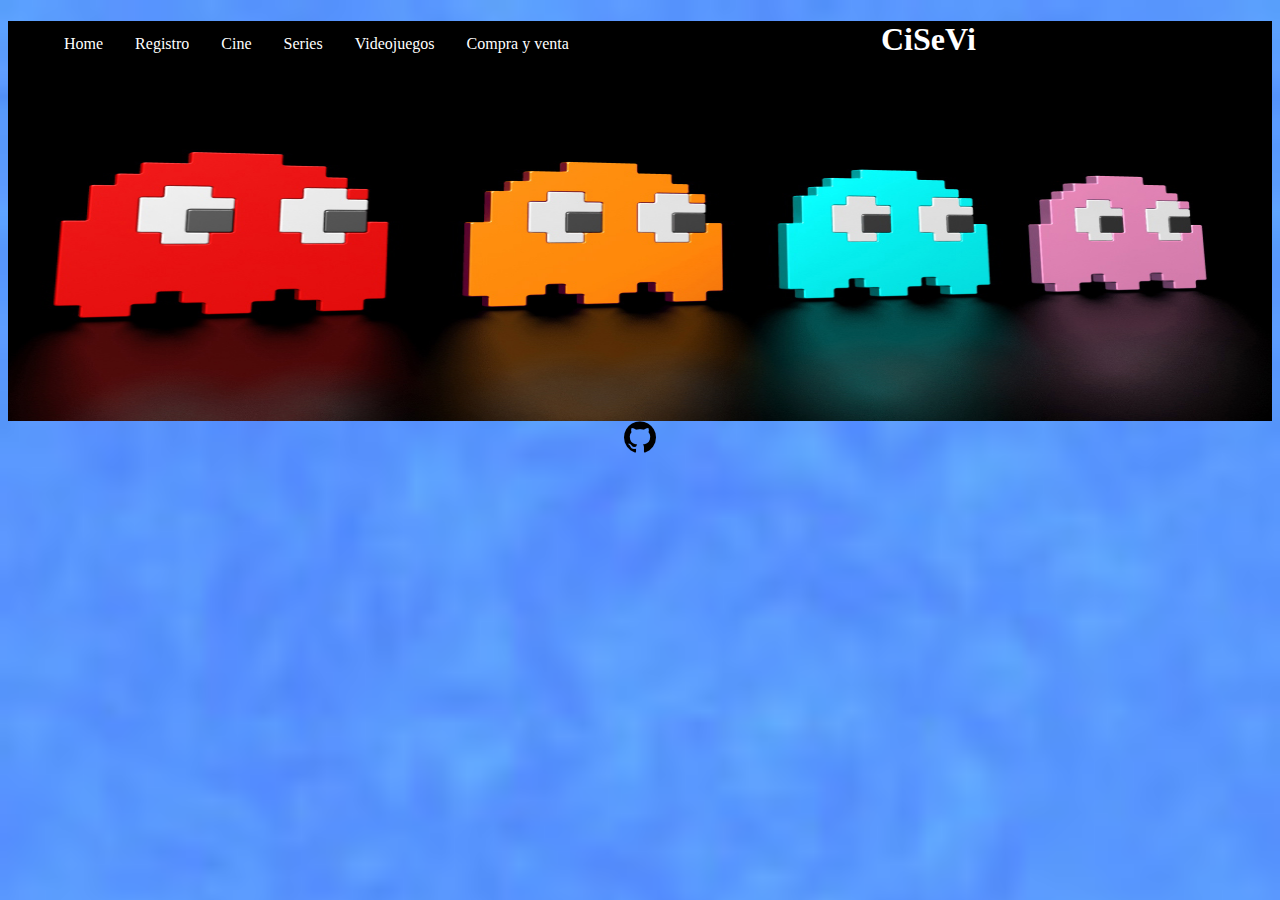
==== index.html @ a4ef41eb "Añadido fondo y logo de github" ====
<!DOCTYPE html>
<html>
  <head>
    <link href="css/estilo.css" rel="stylesheet">
    <meta charset="utf-8">
    <title>cisevi.com</title>
  </head>
  <body>
    <header id="cabecera">
      <nav>
        <div id=pestañas>
            <ul id="lista">
                <li>
                    <a href="">Home</a>
                </li>
                <li>
                    <a href="">Registro</a>
                </li>
                <li>
                    <a href="">Cine</a>
                </li>
                <li>
                    <a href="">Series</a>
                </li>
                <li>
                  <a href="">Videojuegos</a>
                </li>
                <li>
                  <a href="">Compra y venta</a>
                </li>
            </ul>
      </nav>
        <h1 id="titulo"> CiSeVi <h1>
    </header>

    <div id="contenido home">
      <div id="cine">

      </div>

      <div id="series">

      </div>

      <div id="videojuegos">

      </div>
    </div>
  </body>
  <footer>
    <div class="container">
      <div id="github">
      <a href="https://github.com/alu0100767803/Practica1-HTML-CSS-JavaScript">
        <img src="imagenes/github-logo.png"></img>
      </a>

      </div>
    </div>
  </footer>
</html>
---- css/estilo.css ----
#cabecera {
  background-image: url("../imagenes/Pacman.jpg");
  background-size: 100% 100%;
  width: auto;
  height: 400px;
  margin: 0px;
}

#titulo {
  color: white;
  text-align: center;
}

body {
  background-image: url("../imagenes/celeste13.jpg");
  background-repeat: no-repeat;
  background-size: cover;
}

li {
  float: left;
}

li a {
    display: block;
    color: white;
    text-align: center;
    padding: 14px 16px;
    text-decoration: none;
}

#github {
  text-align: center;
}
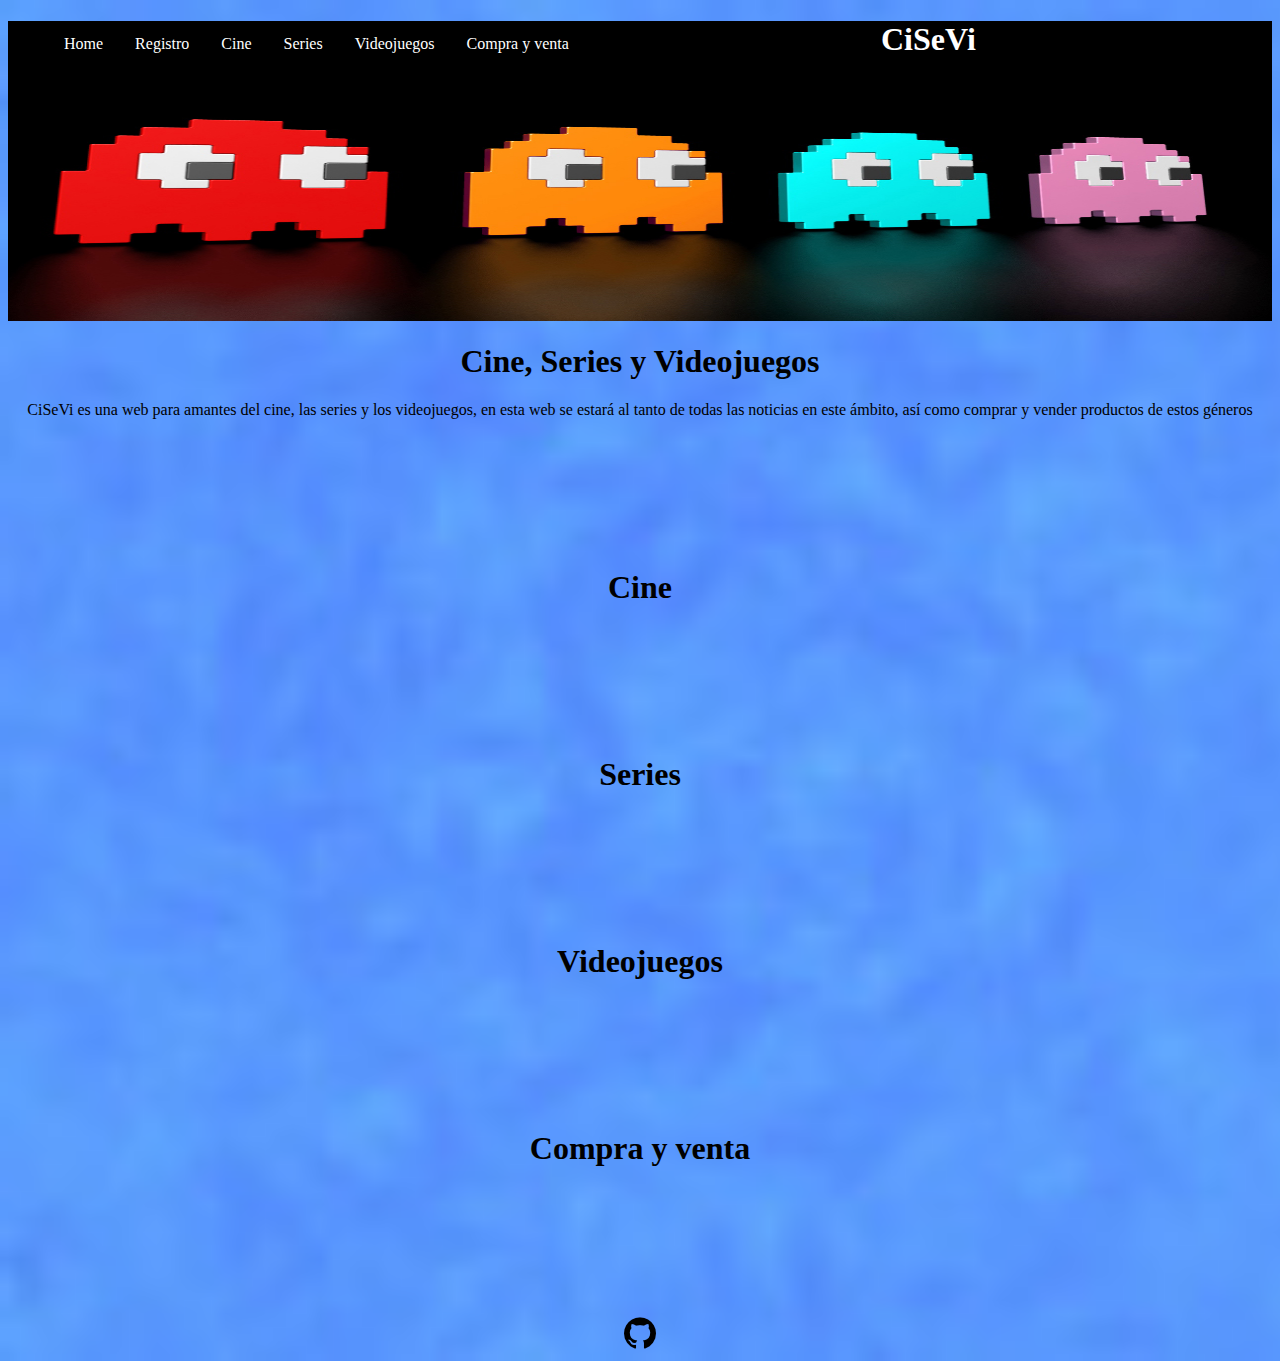
==== commit 8039ae53: "Añadiendo titulos" ====
--- a/index.html
+++ b/index.html
@@ -1,9 +1,14 @@
 <!DOCTYPE html>
 <html>
   <head>
+    <meta charset="utf-8">
+    <meta name="author" content="Jorge Alonso Hernández">
+    <meta name="keywords" content="Cine, Series, Videojuegos, CiSeVi">
+    <meta name="description" content="Web de series, cine y videojuegos">
+
+    <title>cisevi.com</title>
+
     <link href="css/estilo.css" rel="stylesheet">
-    <meta charset="utf-8">
-    <title>cisevi.com</title>
   </head>
   <body>
     <header id="cabecera">
@@ -11,39 +16,49 @@
         <div id=pestañas>
             <ul id="lista">
                 <li>
-                    <a href="">Home</a>
+                    <a href="#">Home</a>
                 </li>
                 <li>
-                    <a href="">Registro</a>
+                    <a href="#">Registro</a>
                 </li>
                 <li>
-                    <a href="">Cine</a>
+                    <a href="#">Cine</a>
                 </li>
                 <li>
                     <a href="">Series</a>
                 </li>
                 <li>
-                  <a href="">Videojuegos</a>
+                  <a href="#">Videojuegos</a>
                 </li>
                 <li>
-                  <a href="">Compra y venta</a>
+                  <a href="#">Compra y venta</a>
                 </li>
             </ul>
       </nav>
         <h1 id="titulo"> CiSeVi <h1>
     </header>
 
-    <div id="contenido home">
+    <div id="home">
+
+      <div id="presentacion">
+        <h1> Cine, Series y Videojuegos</h1>
+        <p> CiSeVi es una web para amantes del cine, las series y los videojuegos, en esta web se estará al tanto de todas las noticias en este ámbito, así como comprar y vender productos de estos géneros</p>  
+      </div>
+
       <div id="cine">
-
+         <h1> Cine </h1>
       </div>
 
       <div id="series">
-
+        <h1> Series </h1>
       </div>
 
       <div id="videojuegos">
+        <h1> Videojuegos </h1>
+      </div>
 
+      <div id="comprayventa">
+        <h1> Compra y venta </h1>
       </div>
     </div>
   </body>
--- a/css/estilo.css
+++ b/css/estilo.css
@@ -2,7 +2,7 @@
   background-image: url("../imagenes/Pacman.jpg");
   background-size: 100% 100%;
   width: auto;
-  height: 400px;
+  height: 300px;
   margin: 0px;
 }
 
@@ -15,6 +15,30 @@
   background-image: url("../imagenes/celeste13.jpg");
   background-repeat: no-repeat;
   background-size: cover;
+}
+
+#presentacion {
+  margin-bottom: 150px;
+}
+
+#cine { 
+  margin-bottom: 150px;
+}
+
+#series { 
+  margin-bottom: 150px;
+}
+
+#videojuegos { 
+  margin-bottom: 150px;
+}
+
+#comprayventa { 
+  margin-bottom: 150px;
+}
+
+#home {
+  text-align: center;
 }
 
 li {
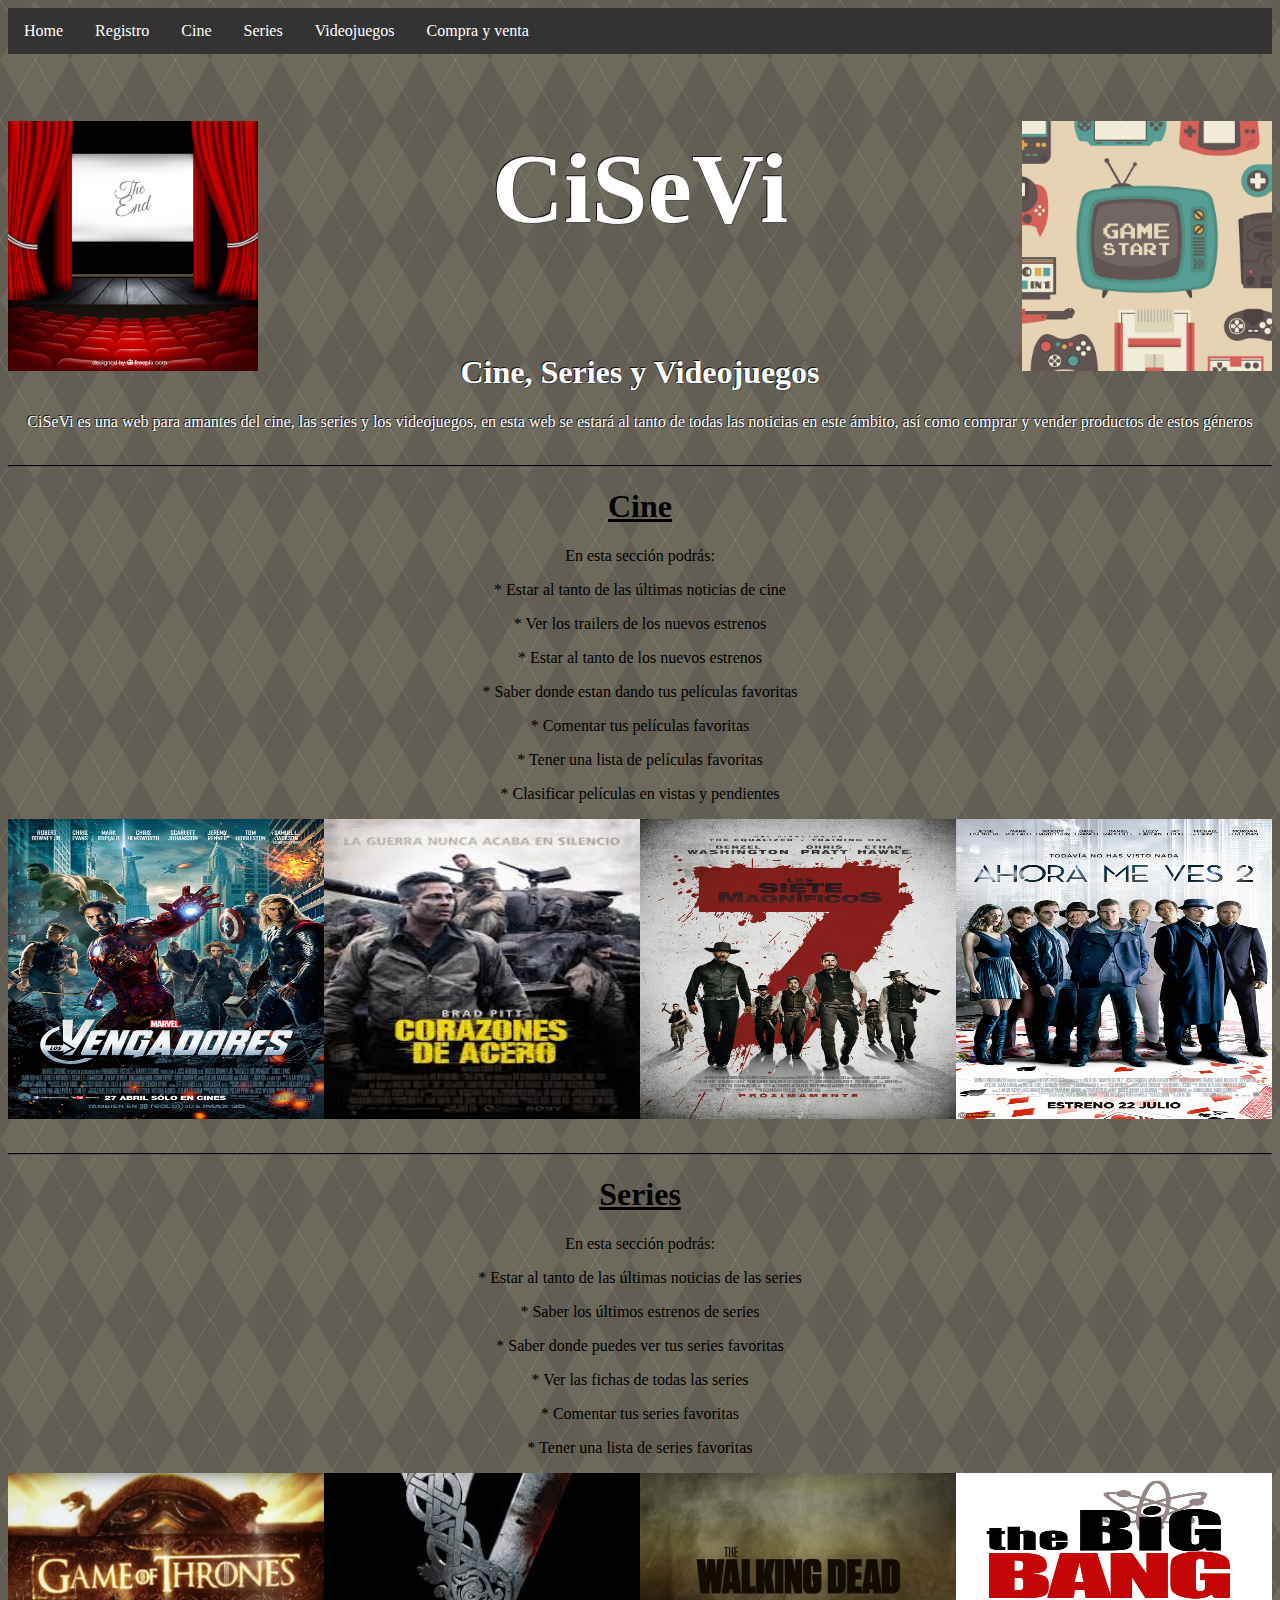
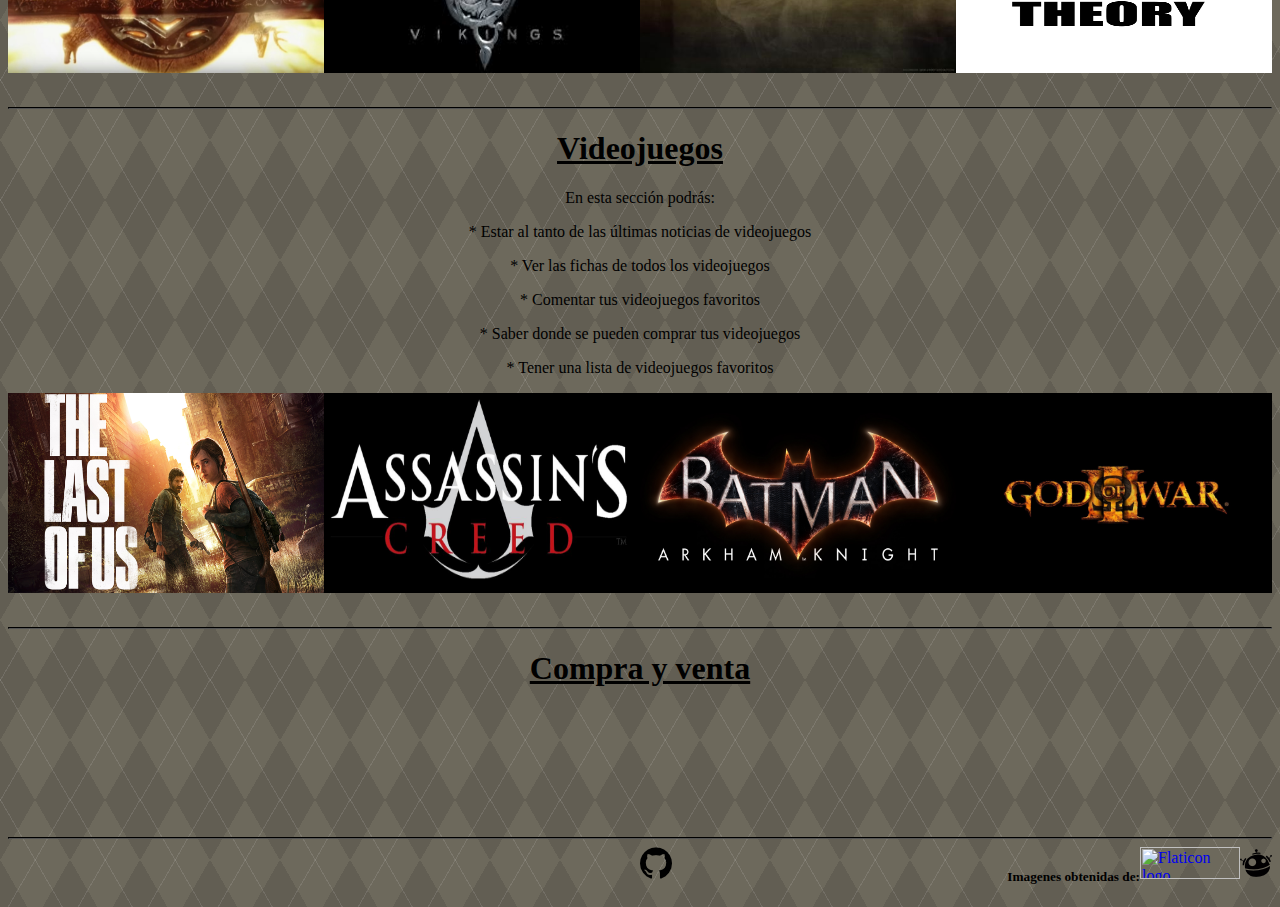
==== commit fcf0cdcd: "añadidas casi todas las imagenes" ====
--- a/index.html
+++ b/index.html
@@ -2,6 +2,7 @@
 <html>
   <head>
     <meta charset="utf-8">
+    <meta name="language" content="Spanish">
     <meta name="author" content="Jorge Alonso Hernández">
     <meta name="keywords" content="Cine, Series, Videojuegos, CiSeVi">
     <meta name="description" content="Web de series, cine y videojuegos">
@@ -12,14 +13,14 @@
   </head>
   <body>
     <header id="cabecera">
-      <nav>
+      <nav id="menu" role="navigation">
         <div id=pestañas>
             <ul id="lista">
                 <li>
-                    <a href="#">Home</a>
+                    <a href="index.html">Home</a>
                 </li>
                 <li>
-                    <a href="#">Registro</a>
+                    <a href="registro.html">Registro</a>
                 </li>
                 <li>
                     <a href="#">Cine</a>
@@ -34,42 +35,88 @@
                   <a href="#">Compra y venta</a>
                 </li>
             </ul>
+            </div>
       </nav>
-        <h1 id="titulo"> CiSeVi <h1>
+
+      <div>
+          <img src="imagenes/cine.jpg" height="250px" width="250px" style="float:left;""> 
+          <img src="imagenes/game start.jpg" height="250px" width="250px" style="float:right;">
+          <h1 id="titulo"> CiSeVi </h1>
+          <div id="subtitulo">
+            <h1><b>Cine, Series y Videojuegos</b></h1>
+            <p> CiSeVi es una web para amantes del cine, las series y los videojuegos, en esta web se estará al tanto de todas las noticias en este ámbito, así como comprar y vender productos de estos géneros</p>
+          </div>  
+      </div>
     </header>
+    
+    <div id="home">
+      <hr>
 
-    <div id="home">
-
-      <div id="presentacion">
-        <h1> Cine, Series y Videojuegos</h1>
-        <p> CiSeVi es una web para amantes del cine, las series y los videojuegos, en esta web se estará al tanto de todas las noticias en este ámbito, así como comprar y vender productos de estos géneros</p>  
+      <div id="cine">
+         <h1><b><ins> Cine </ins></b></h1>
+          <p>En esta sección podrás:</p>
+          <p>* Estar al tanto de las últimas noticias de cine</p>
+          <p>* Ver los trailers de los nuevos estrenos</p>
+          <p>* Estar al tanto de los nuevos estrenos</p>
+          <p>* Saber donde estan dando tus películas favoritas</p>
+          <p>* Comentar tus películas favoritas</p>
+          <p>* Tener una lista de películas favoritas</p>
+          <p>* Clasificar películas en vistas y pendientes</p>
+         <img src="imagenes/vengadores.jpg" style="float: left; height: 300px; width: 25%">
+         <img src="imagenes/fury.jpg" style="float: left; height: 300px; width: 25%">
+         <img src="imagenes/7magnificos.jpg" style="float: left; height: 300px; width: 25%">
+         <img src="imagenes/AMV2.jpg" style="float: left; height: 300px; width: 25%">
       </div>
 
-      <div id="cine">
-         <h1> Cine </h1>
+      <hr>
+
+      <div id="series">
+        <h1><b><ins> Series </ins></b></h1>
+        <p>En esta sección podrás:</p>
+        <p>* Estar al tanto de las últimas noticias de las series</p>
+        <p>* Saber los últimos estrenos de series</p>
+        <p>* Saber donde puedes ver tus series favoritas</p>
+        <p>* Ver las fichas de todas las series</p>
+        <p>* Comentar tus series favoritas</p>
+        <p>* Tener una lista de series favoritas</p>
+        <img src="imagenes/GOT.jpg" style="float: left; height: 200px; width: 25%">
+        <img src="imagenes/vikings.jpg" style="float: left; height: 200px; width: 25%">
+        <img src="imagenes/TWD.jpg" style="float: left; height: 200px; width: 25%">
+        <img src="imagenes/TBBT.jpg" style="float: left; height: 200px; width: 25%">
+
       </div>
 
-      <div id="series">
-        <h1> Series </h1>
+      <hr>
+
+      <div id="videojuegos">
+        <h1><b><ins> Videojuegos </ins></b></h1>
+        <p> En esta sección podrás:</p>
+          <p>* Estar al tanto de las últimas noticias de videojuegos</p>
+          <p>* Ver las fichas de todos los videojuegos</p>
+          <p>* Comentar tus videojuegos favoritos</p>
+          <p>* Saber donde se pueden comprar tus videojuegos</p>
+          <p>* Tener una lista de videojuegos favoritos</p>
+        <img src="imagenes/TLOU.jpg" style="float: left; height: 200px; width: 25%">
+        <img src="imagenes/AC.jpg" style="float: left; height: 200px; width: 25%">
+        <img src="imagenes/BAN.jpg" style="float: left; height: 200px; width: 25%">
+        <img src="imagenes/GOW.jpg" style="float: left; height: 200px; width: 25%">
       </div>
 
-      <div id="videojuegos">
-        <h1> Videojuegos </h1>
+      <hr>
+
+      <div id="comprayventa">
+        <h1><b><ins> Compra y venta </ins></b></h1>
       </div>
 
-      <div id="comprayventa">
-        <h1> Compra y venta </h1>
-      </div>
     </div>
   </body>
   <footer>
     <div class="container">
-      <div id="github">
-      <a href="https://github.com/alu0100767803/Practica1-HTML-CSS-JavaScript">
-        <img src="imagenes/github-logo.png"></img>
-      </a>
-
-      </div>
+    <hr>
+      <a href="https://github.com/alu0100767803/Practica1-HTML-CSS-JavaScript" target="_blank" id="github"><img src="imagenes/github-logo.png"></img></a>
+      <a href="http://www.freepik.es" target="_blank"><img src="imagenes/freepik-logo.png" style="float: right;"></img></a>
+      <a href="http://www.flaticon.com/" target="_blank"><img src="https://media.freepik.com/flaticon/img/flaticon-logo.svg" title="Flaticon logo" width="100" height="32" style="float: right;"></a>
+      <h5 style="float: right; "> Imagenes obtenidas de:</h5>
     </div>
   </footer>
 </html>
--- a/css/estilo.css
+++ b/css/estilo.css
@@ -1,48 +1,34 @@
-#cabecera {
-  background-image: url("../imagenes/Pacman.jpg");
-  background-size: 100% 100%;
-  width: auto;
-  height: 300px;
-  margin: 0px;
-}
-
 #titulo {
   color: white;
   text-align: center;
+  font-size: 100px;
+  font-family: italic;
+  padding: 10px;
+  text-shadow: -1px -1px 0px #101010, 1px 1px 0px #505050;
 }
 
-body {
-  background-image: url("../imagenes/celeste13.jpg");
-  background-repeat: no-repeat;
-  background-size: cover;
-}
-
-#presentacion {
-  margin-bottom: 150px;
-}
-
-#cine { 
-  margin-bottom: 150px;
-}
-
-#series { 
-  margin-bottom: 150px;
-}
-
-#videojuegos { 
-  margin-bottom: 150px;
-}
-
-#comprayventa { 
-  margin-bottom: 150px;
+#subtitulo {
+  color: white;
+  text-align: center;
+  font-family: italic;
+  padding: 10px;
+  text-shadow: -1px -1px 0px #101010, 1px 1px 0px #505050;
 }
 
 #home {
   text-align: center;
 }
 
+ul {
+    list-style-type: none;
+    margin: 0;
+    padding: 0;
+    overflow: hidden;
+    background-color: #333;
+}
+
 li {
-  float: left;
+    float: left;
 }
 
 li a {
@@ -53,7 +39,49 @@
     text-decoration: none;
 }
 
-#github {
-  text-align: center;
+li a:hover {
+    background-color: #111;
 }
 
+hr {
+  border-color: black;
+}
+
+body {
+  background-color: #6d695c;
+  background-image:
+  repeating-linear-gradient(120deg, rgba(255,255,255,.1), rgba(255,255,255,.1) 1px, transparent 1px, transparent 60px),
+  repeating-linear-gradient(60deg, rgba(255,255,255,.1), rgba(255,255,255,.1) 1px, transparent 1px, transparent 60px),
+  linear-gradient(60deg, rgba(0,0,0,.1) 25%, transparent 25%, transparent 75%, rgba(0,0,0,.1) 75%, rgba(0,0,0,.1)),
+  linear-gradient(120deg, rgba(0,0,0,.1) 25%, transparent 25%, transparent 75%, rgba(0,0,0,.1) 75%, rgba(0,0,0,.1));
+  background-size: 70px 120px;
+}
+
+#presentacion {
+  margin-bottom: 150px;
+}
+
+#cine { 
+  margin-bottom: 350px;
+}
+
+#series { 
+  margin-bottom: 250px;
+}
+
+#videojuegos { 
+  margin-bottom: 250px;
+}
+
+#comprayventa { 
+  margin-bottom: 150px;
+}
+
+#github {
+  margin-left: 50%;
+}
+
+table {
+  margin: auto;
+}
+
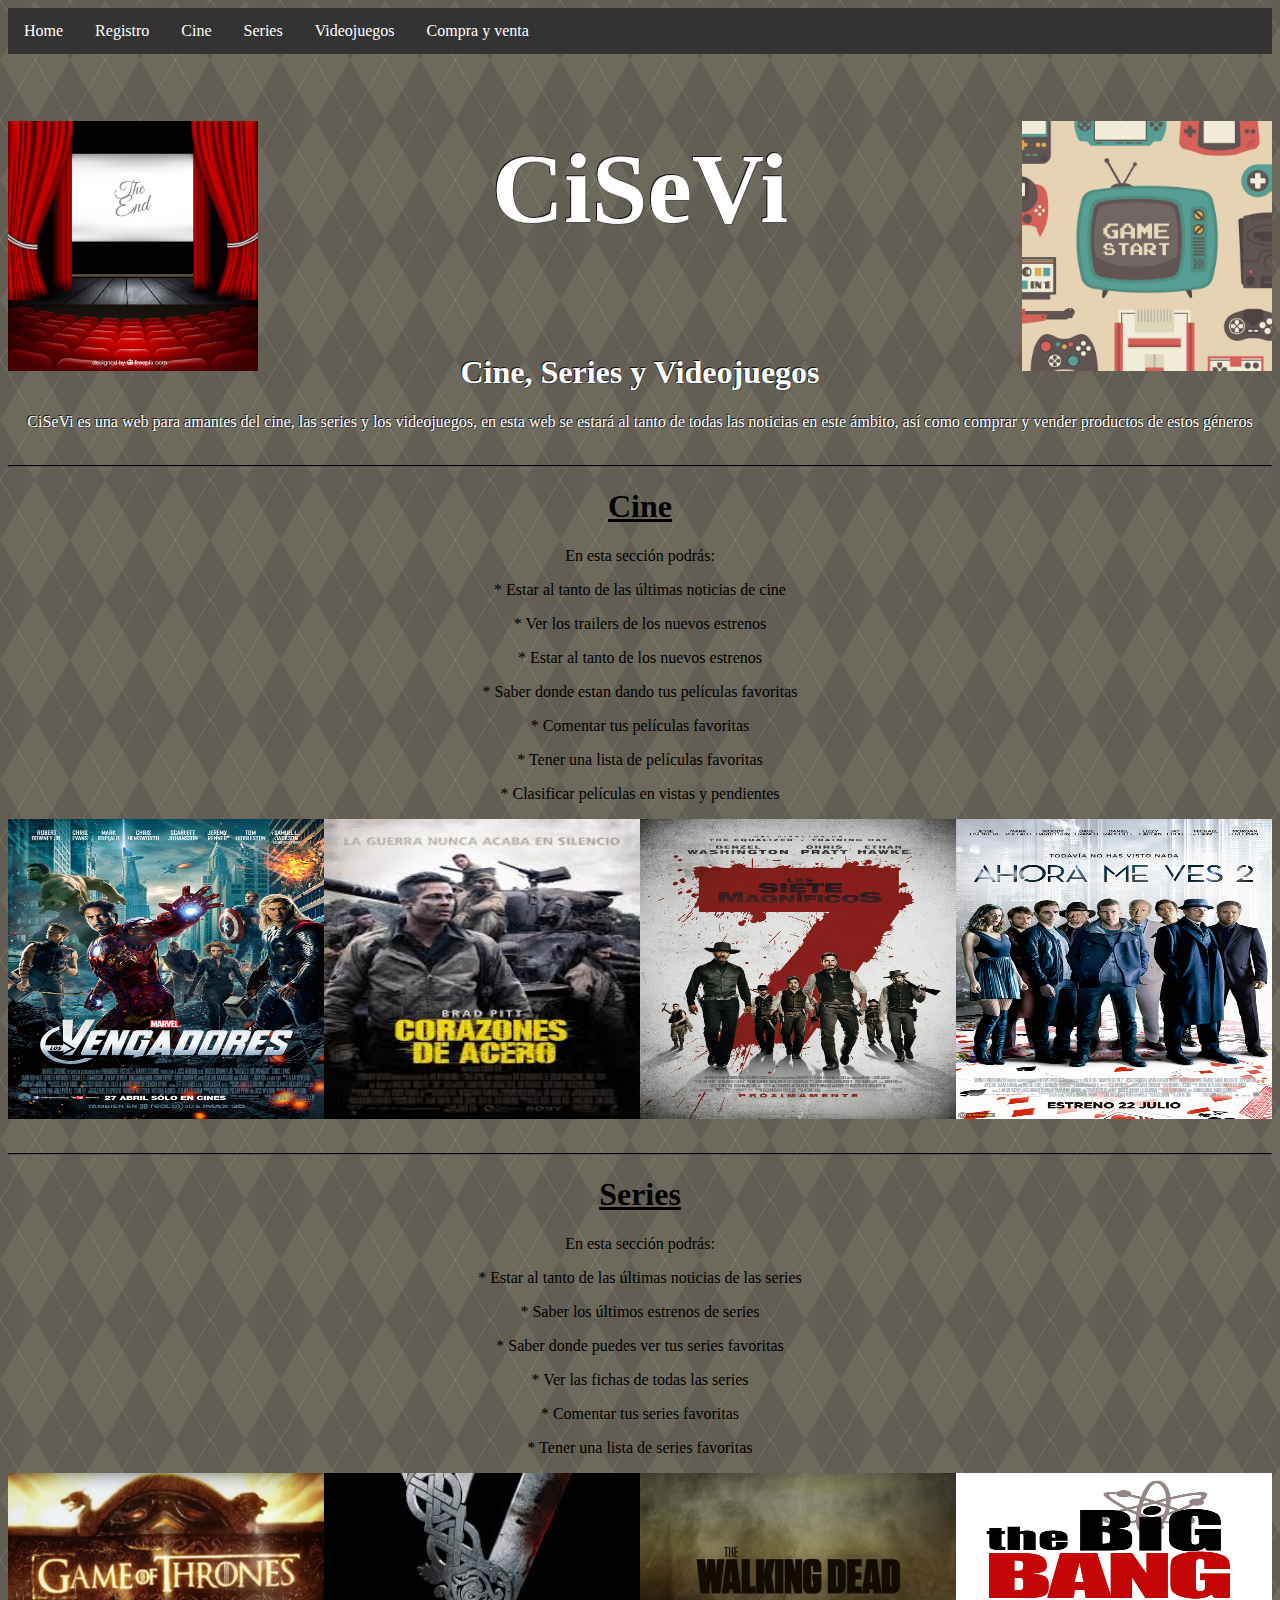
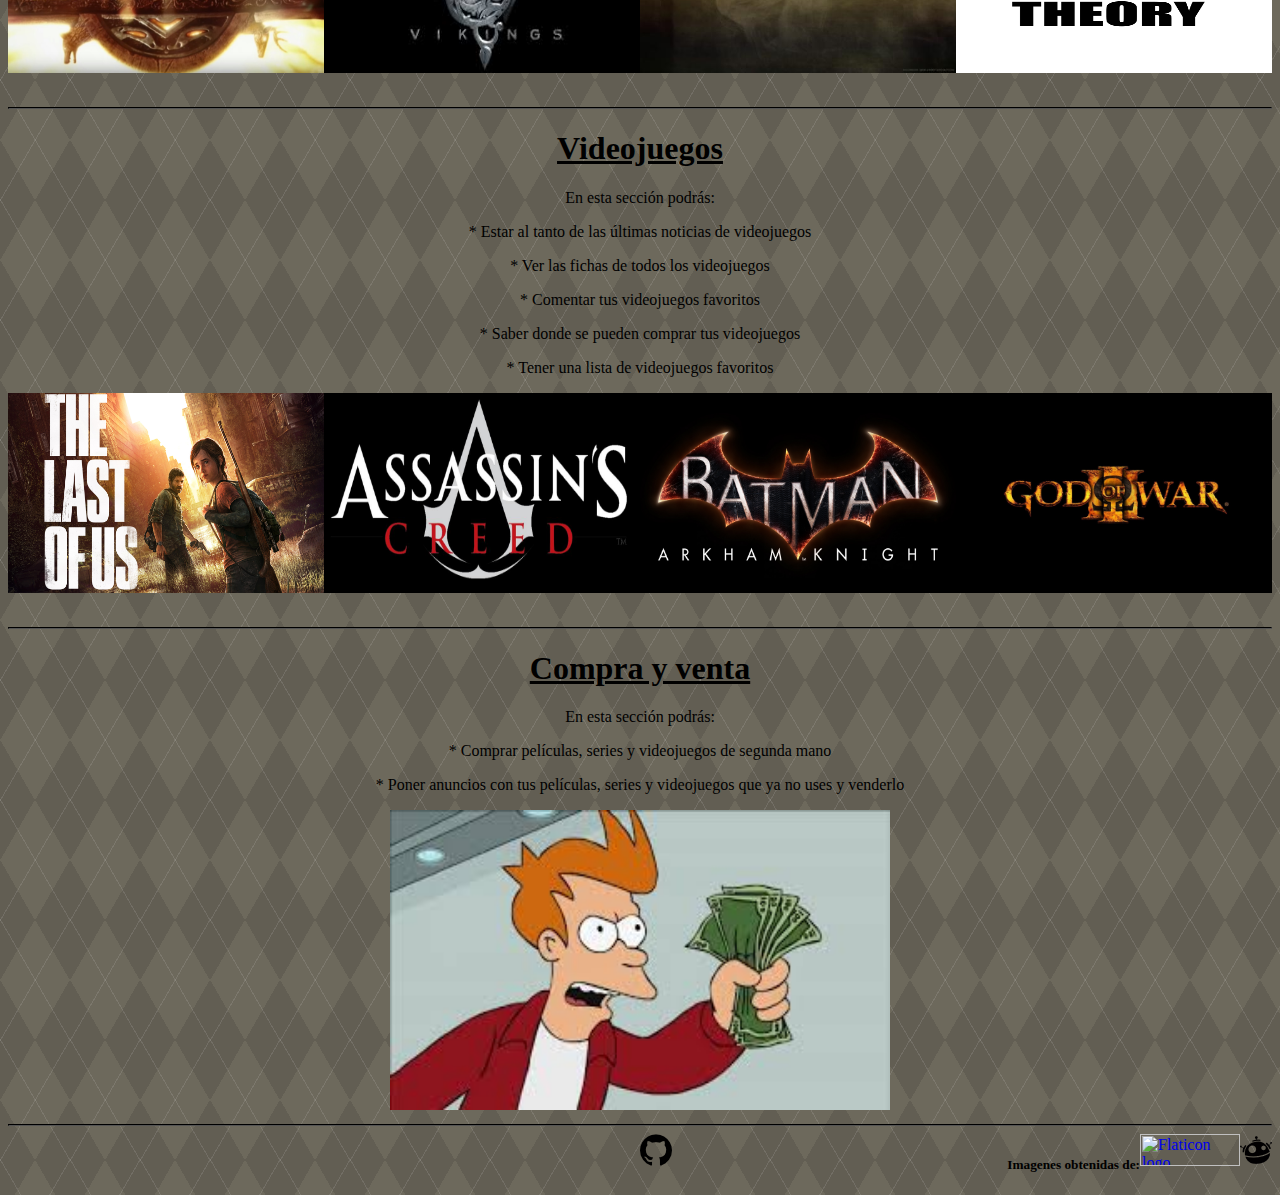
==== commit 1810a9d3: "mejorando" ====
--- a/index.html
+++ b/index.html
@@ -106,6 +106,10 @@
 
       <div id="comprayventa">
         <h1><b><ins> Compra y venta </ins></b></h1>
+        <p>En esta sección podrás:</p>
+        <p>* Comprar películas, series y videojuegos de segunda mano</p>
+        <p>* Poner anuncios con tus películas, series y videojuegos que ya no uses y venderlo</p>
+        <img src="imagenes/fry.jpg" style="height: 300px; width: 500px">
       </div>
 
     </div>
--- a/css/estilo.css
+++ b/css/estilo.css
@@ -74,7 +74,7 @@
 }
 
 #comprayventa { 
-  margin-bottom: 150px;
+  margin-bottom: 10px;
 }
 
 #github {
@@ -85,3 +85,16 @@
   margin: auto;
 }
 
+#registro
+{
+  margin-left: 40%;
+  margin-right: 40%;
+  border-radius: 20px;
+  padding: 20px;
+  box-shadow: 0px 0px 20px rgba(0, 0, 0, 0.5);
+}
+
+#container {
+  margin-top: 10px;
+}
+
